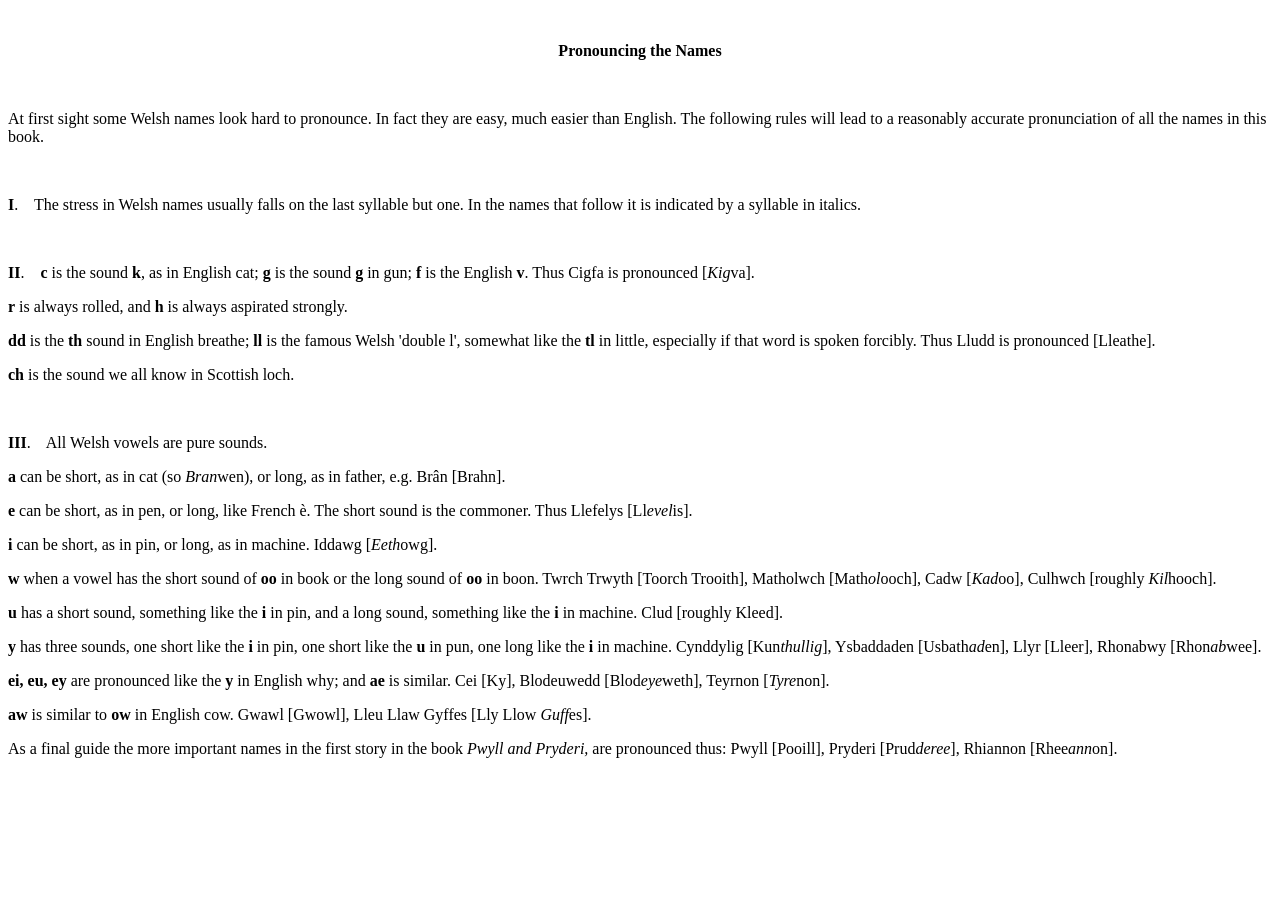
==== bookish/celtic-names.html @ 8fbb3ba1 "Initial commit" ====
<?xml version='1.0' encoding='utf-8'?>
<html xmlns="http://www.w3.org/1999/xhtml">

<head>
  <title>The Mabinogion Tetralogy</title>
  <link href="page-template.xpgt" rel="stylesheet" type="application/vnd.adobe-page-template+xml"/>
  <link href="../Styles/stylesheet.css" rel="stylesheet" type="text/css"/>
  <link href="../Styles/page_styles.css" rel="stylesheet" type="text/css"/>
</head>

<body class="calibre">

  <div class="calibre1">

    <p class="indentf" style="text-align: center;"></p>

    <p class="indentf" style="text-align: center;"><br/></p>

    <p class="indentf" style="text-align: justify;"></p>

    <p class="indentf"></p>

    <p class="indentf" style="text-align: center;"><b>Pronouncing the Names</b></p>

    <p class="indentf"><br/></p>

    <p class="indentf">At first sight some Welsh names look hard to pronounce. In fact they are easy, much easier than English. The following rules will lead to a reasonably accurate pronunciation of all the names in this book.</p>

    <p class="indentf"><br/></p>

    <p class="indentf"><b>I</b>.    The stress in Welsh names usually falls on the last syllable but one. In the names that follow it is indicated by a syllable in italics.</p>

    <p class="indentf"><br/></p>

    <p class="indentf"><b>II</b>.    <b>c</b> is the sound <b>k</b>, as in English cat; <b>g</b> is the sound <b>g</b> in gun; <b>f</b> is the English <b>v</b>. Thus Cigfa is pronounced [<i>Kig</i>va].</p>

    <p class="indentf"><b>r</b> is always rolled, and <b>h</b> is always aspirated strongly.</p>

    <p class="indentf"><b>dd</b> is the <b>th</b> sound in English breathe; <b>ll</b> is the famous Welsh 'double l', somewhat like the <b>tl</b> in little, especially if that word is spoken forcibly. Thus Lludd is pronounced [Lleathe].</p>

    <p class="indentf"><b>ch</b> is the sound we all know in Scottish loch.</p>

    <p class="indentf"><br/></p>

    <p class="indentf"><b>III</b>.    All Welsh vowels are pure sounds.</p>

    <p class="indentf"><b>a</b> can be short, as in cat (so <i>Bran</i>wen), or long, as in father, e.g. Brân [Brahn].</p>

    <p class="indentf"><b>e</b> can be short, as in pen, or long, like French è. The short sound is the commoner. Thus Llefelys [Ll<i>evel</i>is].</p>

    <p class="indentf"><b>i</b> can be short, as in pin, or long, as in machine. Iddawg [<i>Eeth</i>owg].</p>

    <p class="indentf"><b>w</b> when a vowel has the short sound of <b>oo</b> in book or the long sound of <b>oo</b> in boon. Twrch Trwyth [Toorch Trooith], Matholwch [Math<i>ol</i>ooch], Cadw [<i>Kad</i>oo], Culhwch [roughly <i>Kil</i>hooch].</p>

    <p class="indentf"><b>u</b> has a short sound, something like the <b>i</b> in pin, and a long sound, something like the <b>i</b> in machine. Clud [roughly Kleed].</p>

    <p class="indentf"><b>y</b> has three sounds, one short like the <b>i</b> in pin, one short like the <b>u</b> in pun, one long like the <b>i</b> in machine. Cynddylig [Kun<i>thullig</i>], Ysbaddaden [Usbath<i>ad</i>en], Llyr [Lleer], Rhonabwy [Rhon<i>ab</i>wee].</p>

    <p class="indentf"><b>ei, eu, ey</b> are pronounced like the <b>y</b> in English why; and <b>ae</b> is similar. Cei [Ky], Blodeuwedd [Blod<i>eye</i>weth], Teyrnon [<i>Tyre</i>non].</p>

    <p class="indentf"><b>aw</b> is similar to <b>ow</b> in English cow. Gwawl [Gwowl], Lleu Llaw Gyffes [Lly Llow <i>Guff</i>es].</p>

    <p class="indentf">As a final guide the more important names in the first story in the book <i>Pwyll and Pryderi,</i> are pronounced thus: Pwyll [Pooill], Pryderi [Prud<i>deree</i>], Rhiannon [Rhee<i>ann</i>on].</p>

    <div class="calibre19" id="calibre_pb_2"></div>

  </div>

</body>

</html>
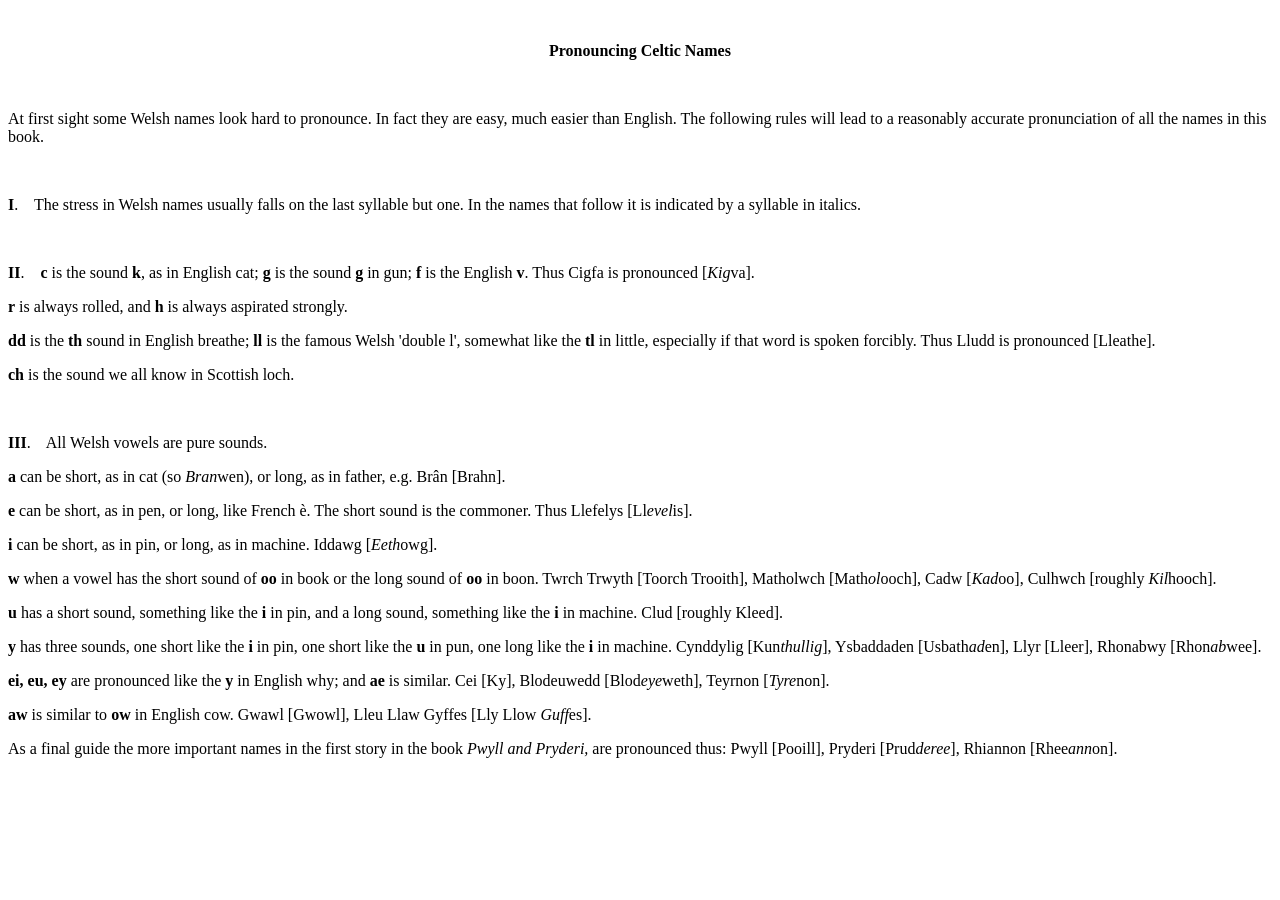
==== commit 06b7ed40: "Update index" ====
--- a/bookish/celtic-names.html
+++ b/bookish/celtic-names.html
@@ -2,7 +2,7 @@
 <html xmlns="http://www.w3.org/1999/xhtml">
 
 <head>
-  <title>The Mabinogion Tetralogy</title>
+  <title>Pronouncing Celtic Names</title>
   <link href="page-template.xpgt" rel="stylesheet" type="application/vnd.adobe-page-template+xml"/>
   <link href="../Styles/stylesheet.css" rel="stylesheet" type="text/css"/>
   <link href="../Styles/page_styles.css" rel="stylesheet" type="text/css"/>
@@ -20,7 +20,7 @@
 
     <p class="indentf"></p>
 
-    <p class="indentf" style="text-align: center;"><b>Pronouncing the Names</b></p>
+    <p class="indentf" style="text-align: center;"><b>Pronouncing Celtic Names</b></p>
 
     <p class="indentf"><br/></p>
 
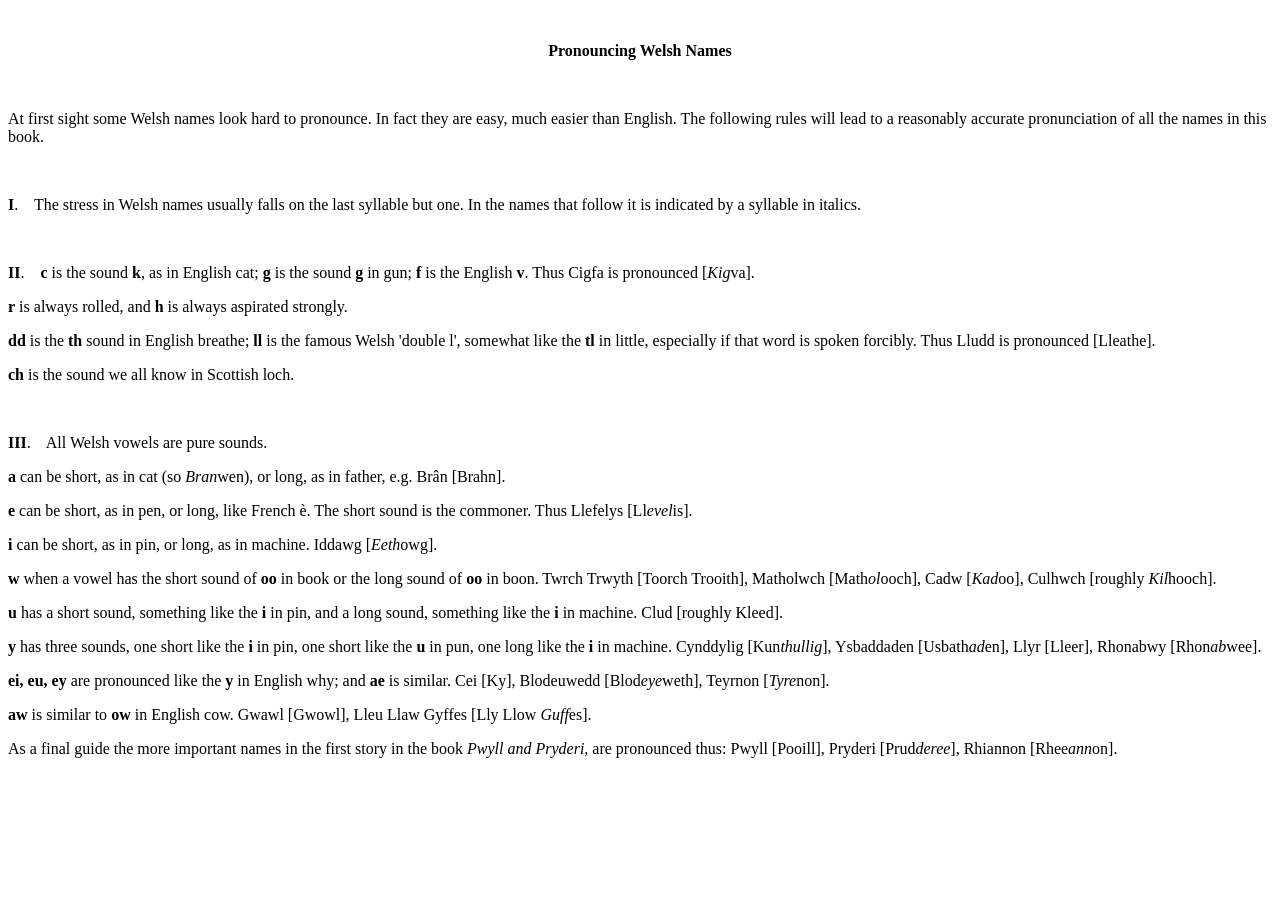
==== commit ee934043: "fix: Mabinogion is not Celtic" ====
--- a/bookish/celtic-names.html
+++ b/bookish/celtic-names.html
@@ -2,7 +2,7 @@
 <html xmlns="http://www.w3.org/1999/xhtml">
 
 <head>
-  <title>Pronouncing Celtic Names</title>
+  <title>Pronouncing Welsh Names</title>
   <link href="page-template.xpgt" rel="stylesheet" type="application/vnd.adobe-page-template+xml"/>
   <link href="../Styles/stylesheet.css" rel="stylesheet" type="text/css"/>
   <link href="../Styles/page_styles.css" rel="stylesheet" type="text/css"/>
@@ -20,7 +20,7 @@
 
     <p class="indentf"></p>
 
-    <p class="indentf" style="text-align: center;"><b>Pronouncing Celtic Names</b></p>
+    <p class="indentf" style="text-align: center;"><b>Pronouncing Welsh Names</b></p>
 
     <p class="indentf"><br/></p>
 
